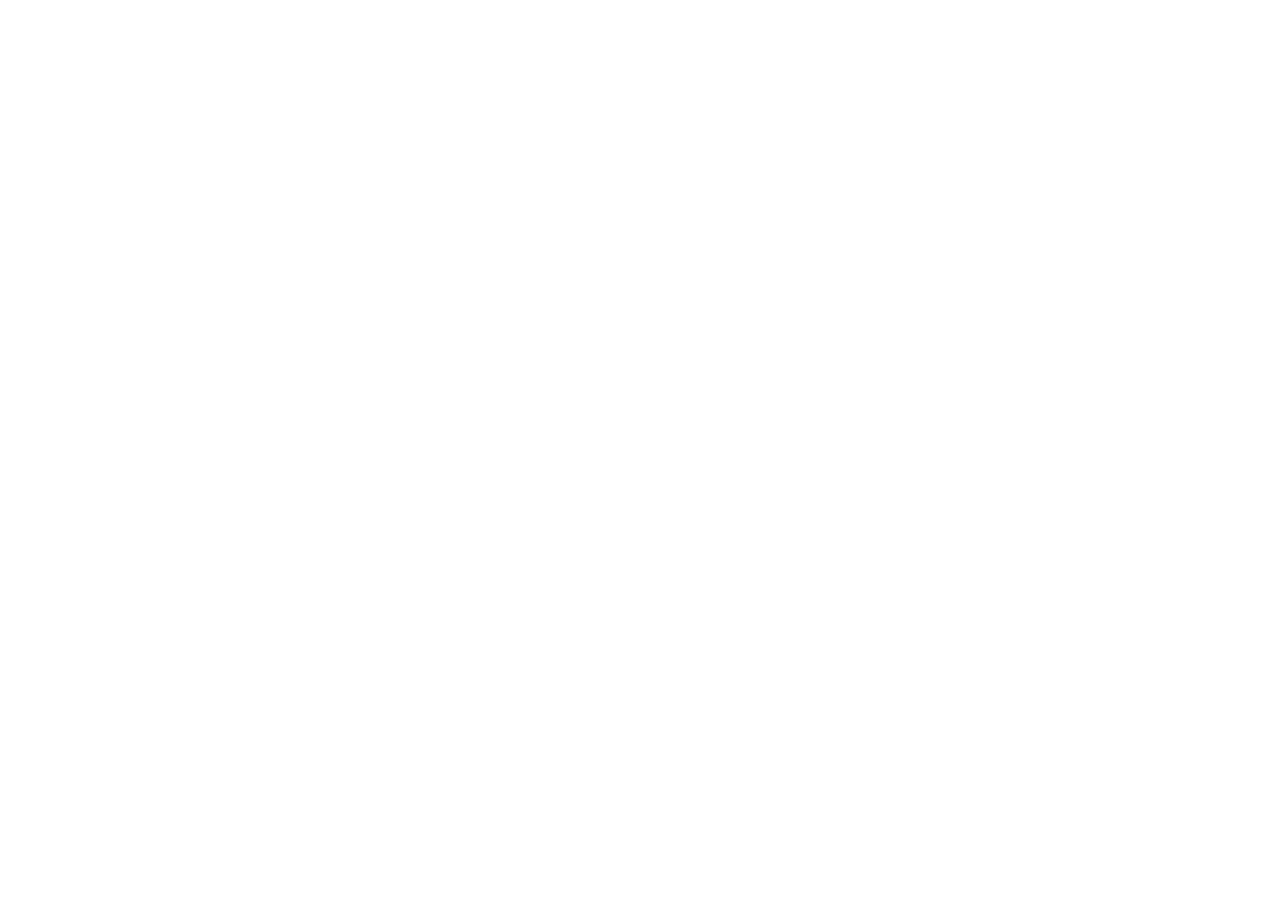
==== fr/index.html @ 7e24bed1 "creation dossier" ====
<!DOCTYPE html>
<html lang="en">
<head>
    <meta charset="UTF-8">
    <meta name="viewport" content="width=device-width, initial-scale=1.0">
    <title>Acceuil FR</title>
</head>
<body>
    
</body>
</html>
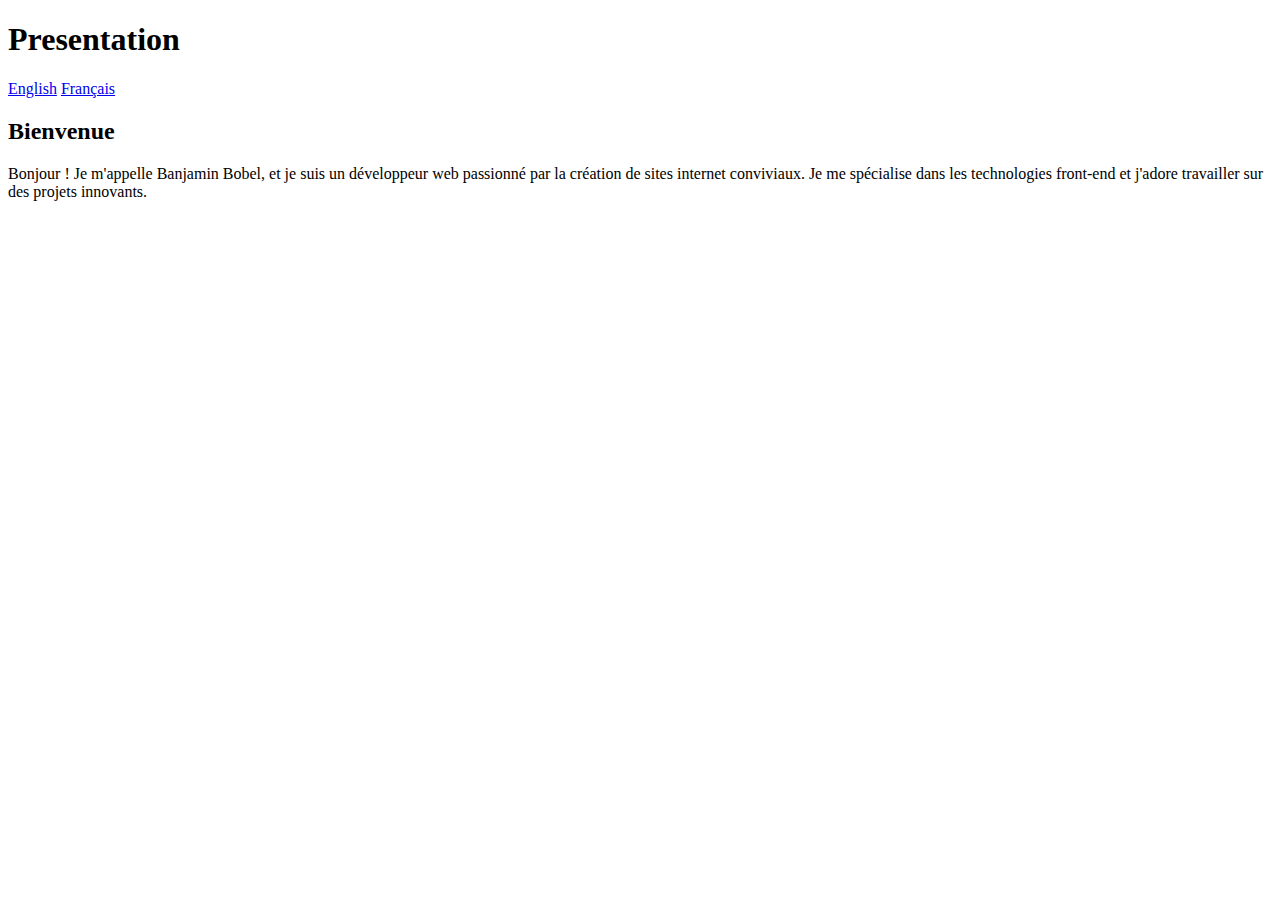
==== commit decf4c9c: "creation des pages html" ====
--- a/fr/index.html
+++ b/fr/index.html
@@ -3,9 +3,19 @@
 <head>
     <meta charset="UTF-8">
     <meta name="viewport" content="width=device-width, initial-scale=1.0">
-    <title>Acceuil FR</title>
-</head>
+    <title>Bilingual Presentation</title>
+    <link rel="stylesheet" href="/src/css/main.css">
 <body>
-    
+    <header>
+        <h1>Presentation</h1>
+    </header>
+    <nav>
+        <a href="../en/index.html" class="btn">English</a>
+        <a href="../fr/index.html" class="btn">Français</a>
+    </nav>
+    <section>
+        <h2>Bienvenue</h2>
+        <p>Bonjour ! Je m'appelle Banjamin Bobel, et je suis un développeur web passionné par la création de sites internet conviviaux. Je me spécialise dans les technologies front-end et j'adore travailler sur des projets innovants.</p>
+    </section>
 </body>
 </html>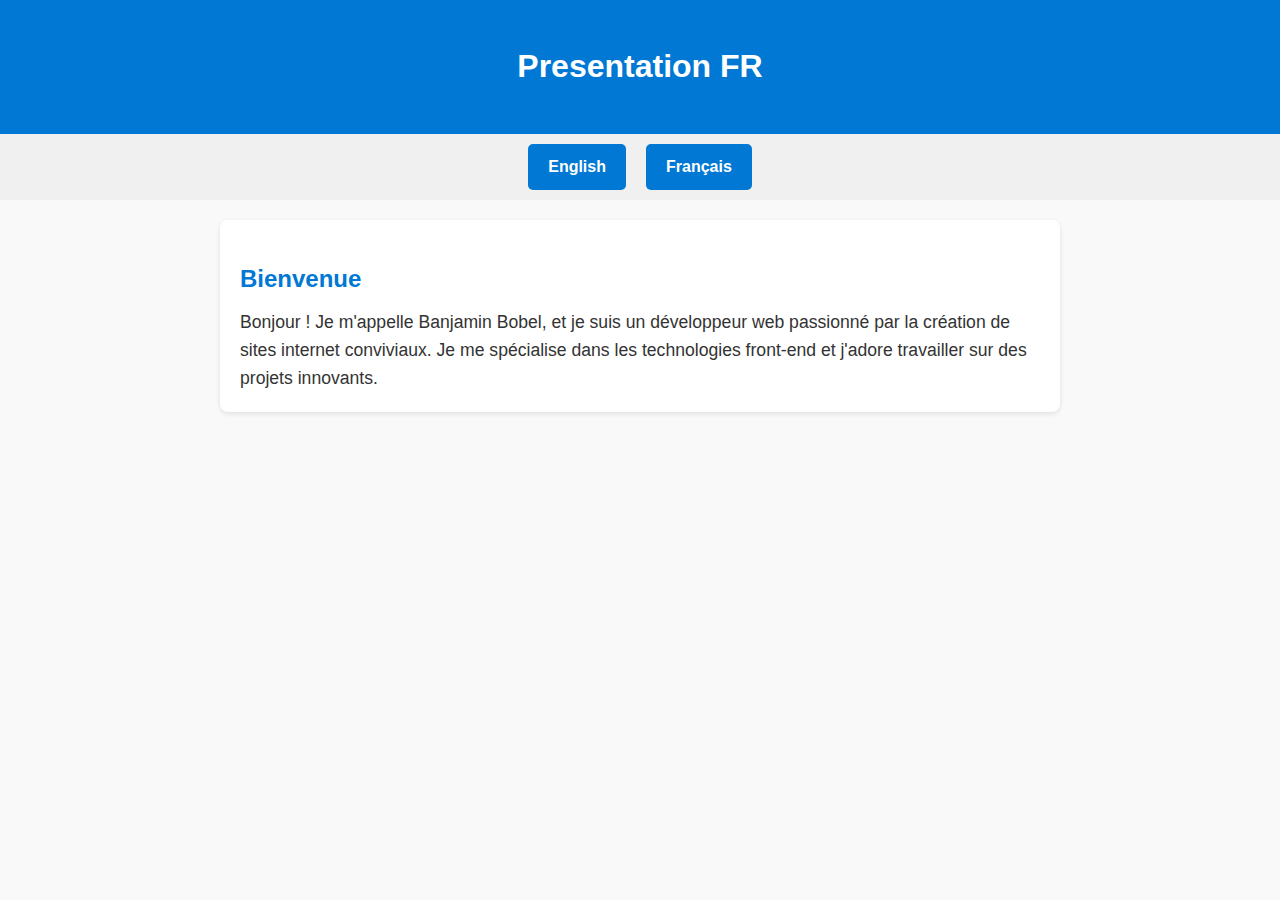
==== commit 5fc119a0: "code css" ====
--- a/fr/index.html
+++ b/fr/index.html
@@ -7,7 +7,7 @@
     <link rel="stylesheet" href="/src/css/main.css">
 <body>
     <header>
-        <h1>Presentation</h1>
+        <h1>Presentation FR</h1>
     </header>
     <nav>
         <a href="../en/index.html" class="btn">English</a>
--- a/src/css/main.css
+++ b/src/css/main.css
@@ -0,0 +1,61 @@
+body {
+    font-family: Arial, sans-serif;
+    margin: 0;
+    padding: 0;
+    background-color: #f9f9f9;
+    color: #333;
+    line-height: 1.6;
+}
+
+header {
+    background-color: #0078d4;
+    color: white;
+    padding: 20px 0;
+    text-align: center;
+}
+
+nav {
+    display: flex;
+    justify-content: center;
+    background-color: #f0f0f0;
+    padding: 10px 0;
+    margin: 0;
+}
+
+nav .btn {
+    display: inline-block;
+    padding: 10px 20px;
+    margin: 0 10px;
+    text-decoration: none;
+    background-color: #0078d4;
+    color: white;
+    border-radius: 5px;
+    font-size: 1rem;
+    font-weight: bold;
+    text-align: center;
+    transition: background-color 0.3s ease, transform 0.2s ease;
+}
+
+nav .btn:hover {
+    background-color: #005bb5;
+    transform: scale(1.05);
+}
+
+section {
+    max-width: 800px;
+    margin: 20px auto;
+    padding: 20px;
+    background-color: white;
+    box-shadow: 0 2px 5px rgba(0, 0, 0, 0.1);
+    border-radius: 8px;
+}
+
+section h2 {
+    color: #0078d4;
+    margin-bottom: 10px;
+}
+
+section p {
+    font-size: 1.1rem;
+    margin: 0;
+}
